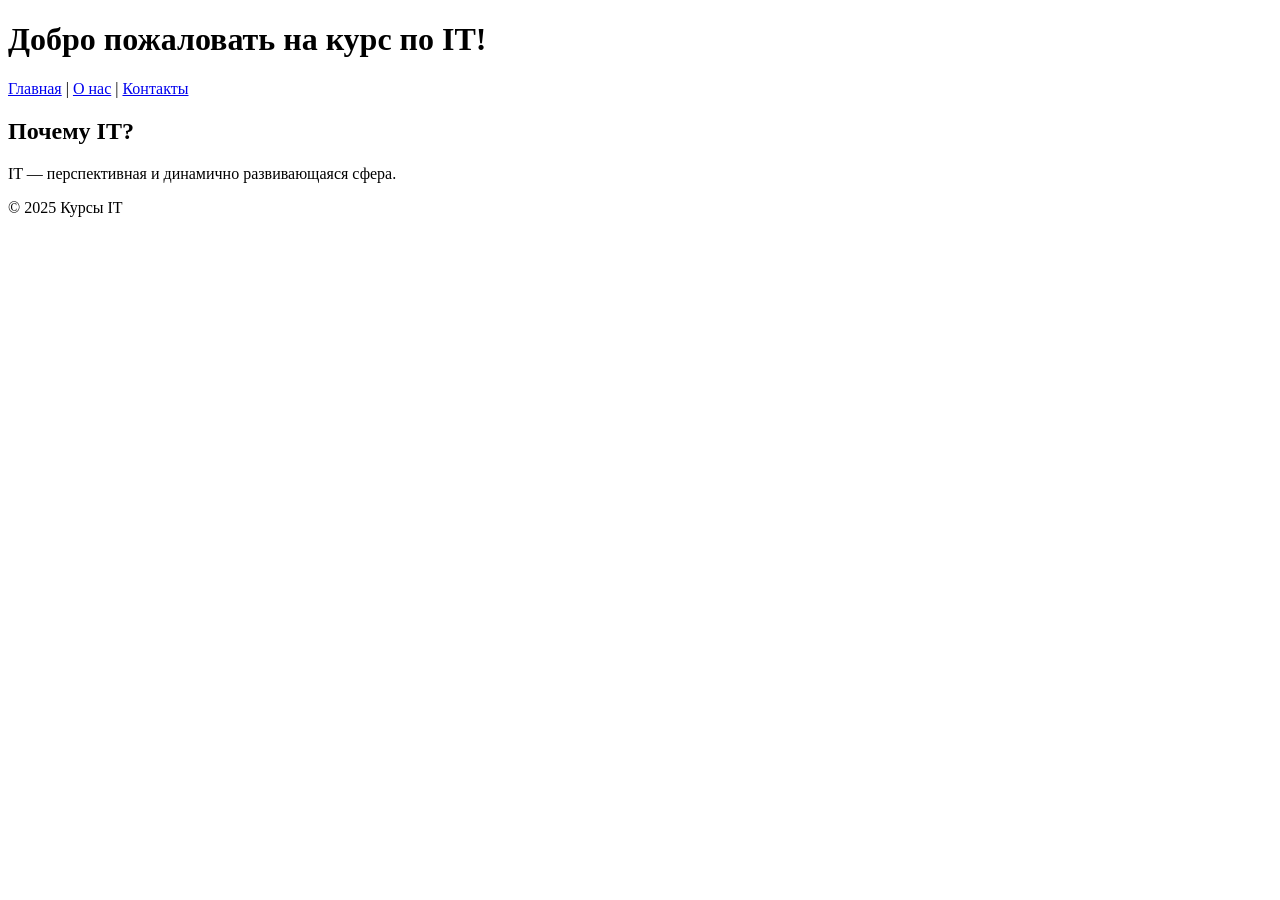
==== docs/index.html @ 258c4bbb "Rename my-site to docs" ====
<!DOCTYPE html>
<html lang="ru">
<head>
  <meta charset="UTF-8">
  <title>Курсы IT — Главная</title>
  <meta name="description" content="Учебный сайт про курсы IT. SEO-анализ сайта на GitHub Pages.">
  <meta name="keywords" content="курсы, IT, программирование, веб-разработка, SEO">
  <meta property="og:title" content="Курсы IT — Учебный сайт">
  <meta property="og:description" content="Учебный сайт про курсы IT. SEO-анализ сайта.">
  <meta name="viewport" content="width=device-width, initial-scale=1">
</head>
<body>
  <header>
    <h1>Добро пожаловать на курс по IT!</h1>
    <nav>
      <a href="index.html">Главная</a> | 
      <a href="about.html">О нас</a> | 
      <a href="contacts.html">Контакты</a>
    </nav>
  </header>
  <main>
    <article>
      <h2>Почему IT?</h2>
      <p>IT — перспективная и динамично развивающаяся сфера.</p>
    </article>
  </main>
  <footer>
    <p>&copy; 2025 Курсы IT</p>
  </footer>
</body>
</html>
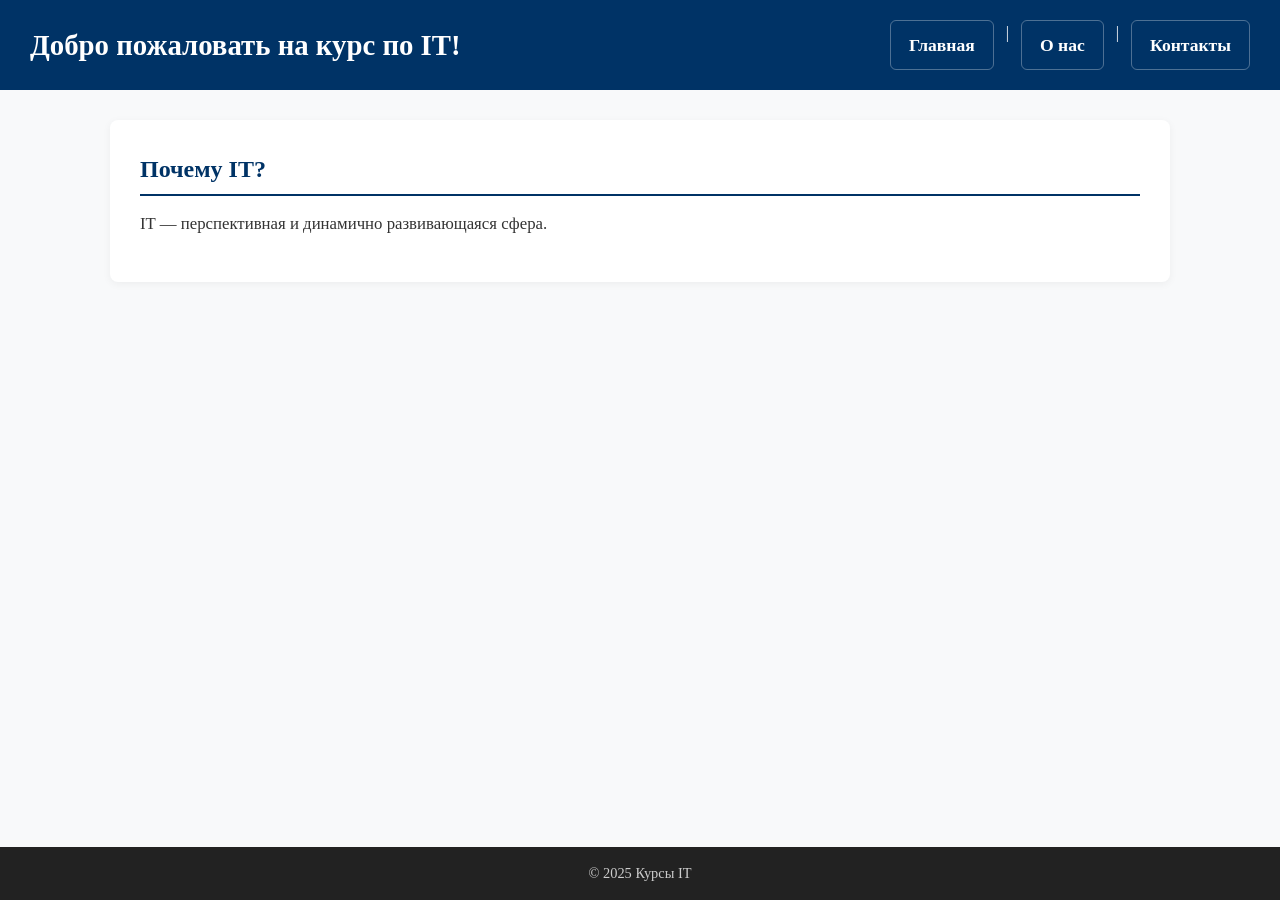
==== commit 5f8797d0: "Update index.html" ====
--- a/docs/index.html
+++ b/docs/index.html
@@ -2,12 +2,23 @@
 <html lang="ru">
 <head>
   <meta charset="UTF-8">
+  <meta name="yandex-verification" content="8dd47abd82aa39cc" />
   <title>Курсы IT — Главная</title>
   <meta name="description" content="Учебный сайт про курсы IT. SEO-анализ сайта на GitHub Pages.">
   <meta name="keywords" content="курсы, IT, программирование, веб-разработка, SEO">
   <meta property="og:title" content="Курсы IT — Учебный сайт">
   <meta property="og:description" content="Учебный сайт про курсы IT. SEO-анализ сайта.">
   <meta name="viewport" content="width=device-width, initial-scale=1">
+  <!-- Google tag (gtag.js) -->
+  <script async src="https://www.googletagmanager.com/gtag/js?id=G-TPGKCW90E6"></script>
+  <script>
+  window.dataLayer = window.dataLayer || [];
+  function gtag(){dataLayer.push(arguments);}
+  gtag('js', new Date());
+
+  gtag('config', 'G-TPGKCW90E6');
+  </script>
+  <link rel="stylesheet" href="style.css">
 </head>
 <body>
   <header>
@@ -28,4 +39,4 @@
     <p>&copy; 2025 Курсы IT</p>
   </footer>
 </body>
-</html>+</html>
--- a/docs/style.css
+++ b/docs/style.css
@@ -0,0 +1,174 @@
+/* ==========================================
+   1. СБРОС И БАЗОВЫЕ СТИЛИ (Mobile-First)
+   ========================================== */
+* {
+  box-sizing: border-box;
+  margin: 0;
+  padding: 0;
+}
+
+body {
+  font-family: 'Times New Roman', Times, serif;
+  font-size: 16px;
+  line-height: 1.6;
+  color: #333333;
+  background-color: #f8f9fa;
+  display: flex;
+  flex-direction: column;
+  min-height: 100vh;
+}
+
+/* ==========================================
+   2. ШАПКА И НАВИГАЦИЯ (HEADER & NAV)
+   ========================================== */
+header {
+  background-color: #003366;
+  color: #ffffff;
+  padding: 15px 20px;
+  display: flex;
+  flex-direction: column;
+  align-items: center;
+  gap: 15px;
+}
+
+header h1 {
+  font-size: 1.5rem;
+  text-align: center;
+}
+
+nav {
+  display: flex;
+  flex-direction: column;
+  width: 100%;
+  gap: 8px;
+}
+
+nav a {
+  color: #ffffff;
+  text-decoration: none;
+  background-color: #002244;
+  padding: 12px 16px;
+  border-radius: 6px;
+  text-align: center;
+  font-weight: bold;
+  /* Требование UX: Минимальная тач-зона для пальца >= 44px */
+  min-height: 44px;
+  display: flex;
+  align-items: center;
+  justify-content: center;
+  transition: background-color 0.2s ease;
+}
+
+nav a:hover, nav a:focus {
+  background-color: #0055a5;
+}
+
+/* ==========================================
+   3. ОСНОВНОЙ КОНТЕНТ (MAIN & ARTICLE)
+   ========================================== */
+main {
+  flex: 1;
+  width: 100%;
+  max-width: 1100px;
+  margin: 0 auto;
+  padding: 20px 15px;
+}
+
+article {
+  background: #ffffff;
+  padding: 20px;
+  border-radius: 8px;
+  box-shadow: 0 2px 8px rgba(0, 0, 0, 0.05);
+}
+
+article h2 {
+  color: #003366;
+  margin-bottom: 15px;
+  font-size: 1.3rem;
+  border-bottom: 2px solid #003366;
+  padding-bottom: 5px;
+}
+
+article p {
+  margin-bottom: 15px;
+  font-size: 1.05rem;
+}
+
+/* Адаптивность изображений (для cat.jpg и др.) */
+img {
+  max-width: 100%;
+  height: auto;
+  display: block;
+  border-radius: 8px;
+  margin-top: 15px;
+}
+
+/* ==========================================
+   4. ПОДВАЛ (FOOTER)
+   ========================================== */
+footer {
+  background-color: #222222;
+  color: #cccccc;
+  text-align: center;
+  padding: 15px;
+  margin-top: auto;
+  font-size: 0.9rem;
+}
+
+/* ==========================================
+   5. МЕДИА-ЗАПРОСЫ (MEDIA QUERIES)
+   ========================================== */
+
+/* --- Планшетный брейкпоинт (768px - 1023px) --- */
+@media (min-width: 768px) {
+  header {
+    flex-direction: row;
+    justify-content: space-between;
+    padding: 20px 30px;
+  }
+
+  header h1 {
+    font-size: 1.6rem;
+    text-align: left;
+  }
+
+  nav {
+    flex-direction: row;
+    width: auto;
+    gap: 12px;
+  }
+
+  nav a {
+    background-color: transparent;
+    padding: 8px 14px;
+    border: 1px solid rgba(255, 255, 255, 0.3);
+  }
+
+  nav a:hover {
+    background-color: rgba(255, 255, 255, 0.15);
+  }
+
+  main {
+    padding: 30px 20px;
+  }
+
+  article {
+    padding: 30px;
+  }
+}
+
+/* --- Десктопный брейкпоинт (≥1024px) --- */
+@media (min-width: 1024px) {
+  header h1 {
+    font-size: 1.8rem;
+  }
+
+  nav a {
+    font-size: 1.1rem;
+    padding: 10px 18px;
+  }
+
+  article h2 {
+    font-size: 1.5rem;
+  }
+}
